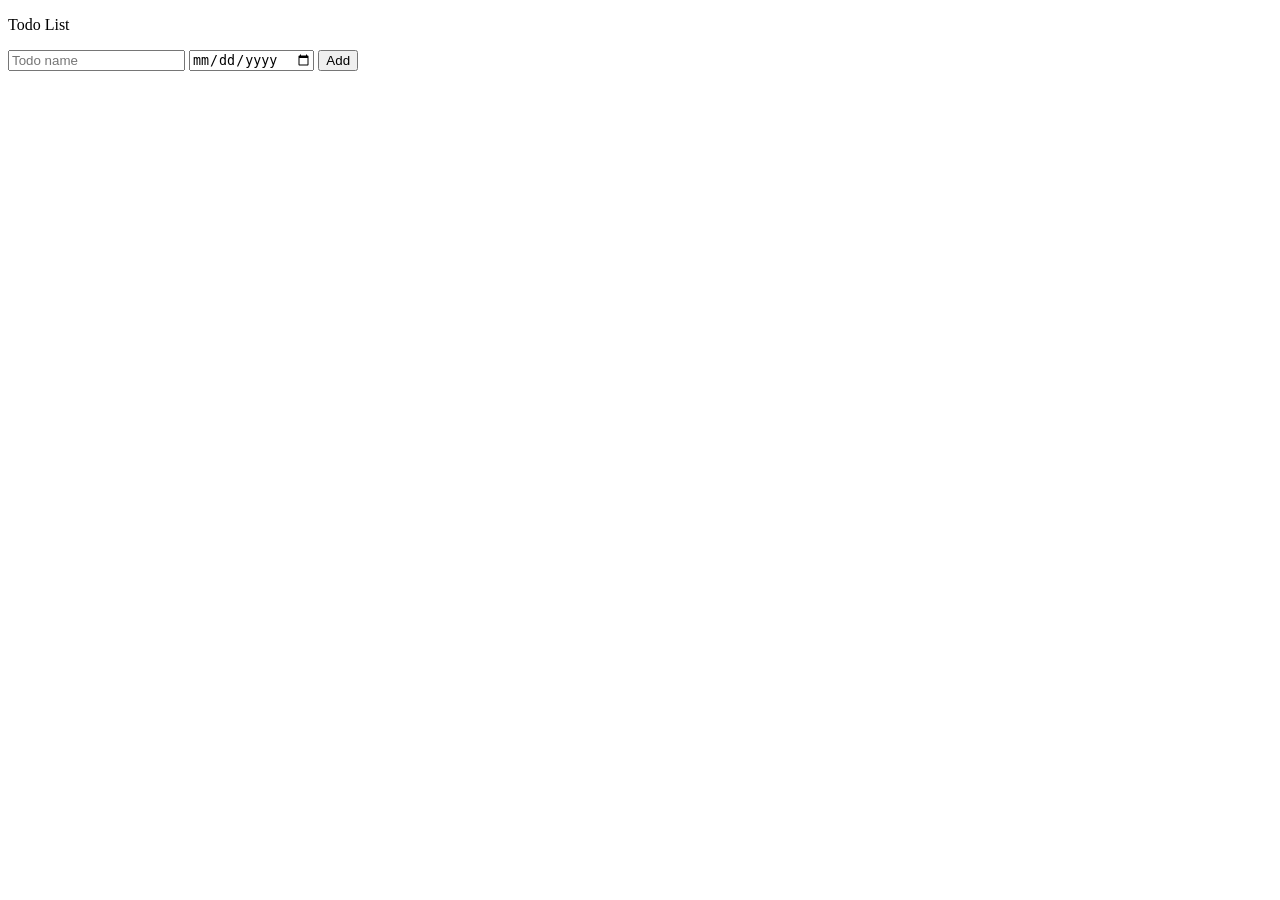
==== index.html @ 9fb5fc61 "Rename 12-todo-list .html to index.html" ====
<!DOCTYPE html>
<html lang="en">

<head>
  <meta charset="UTF-8">
  <meta name="viewport" content="width=device-width, initial-scale=1.0">
  <title>Todo List</title>
  <link rel="stylesheet" href="/styles/12-todo-list .css">
</head>

<body>
<p>
  Todo List
</p>

  <div class="todo-input-grid">
  <input placeholder="Todo name" class="js-name-input name-input">
  <input type="date"
  class="js-due-date-input due-date-input">
  <button class="add-todo-button js-add-todo-button">Add</button>
  </div>

  <div class="js-todo-list todo-grid"></div>

  <script src="/script/12-todo-list .js">
  </script>
</body>

</html>
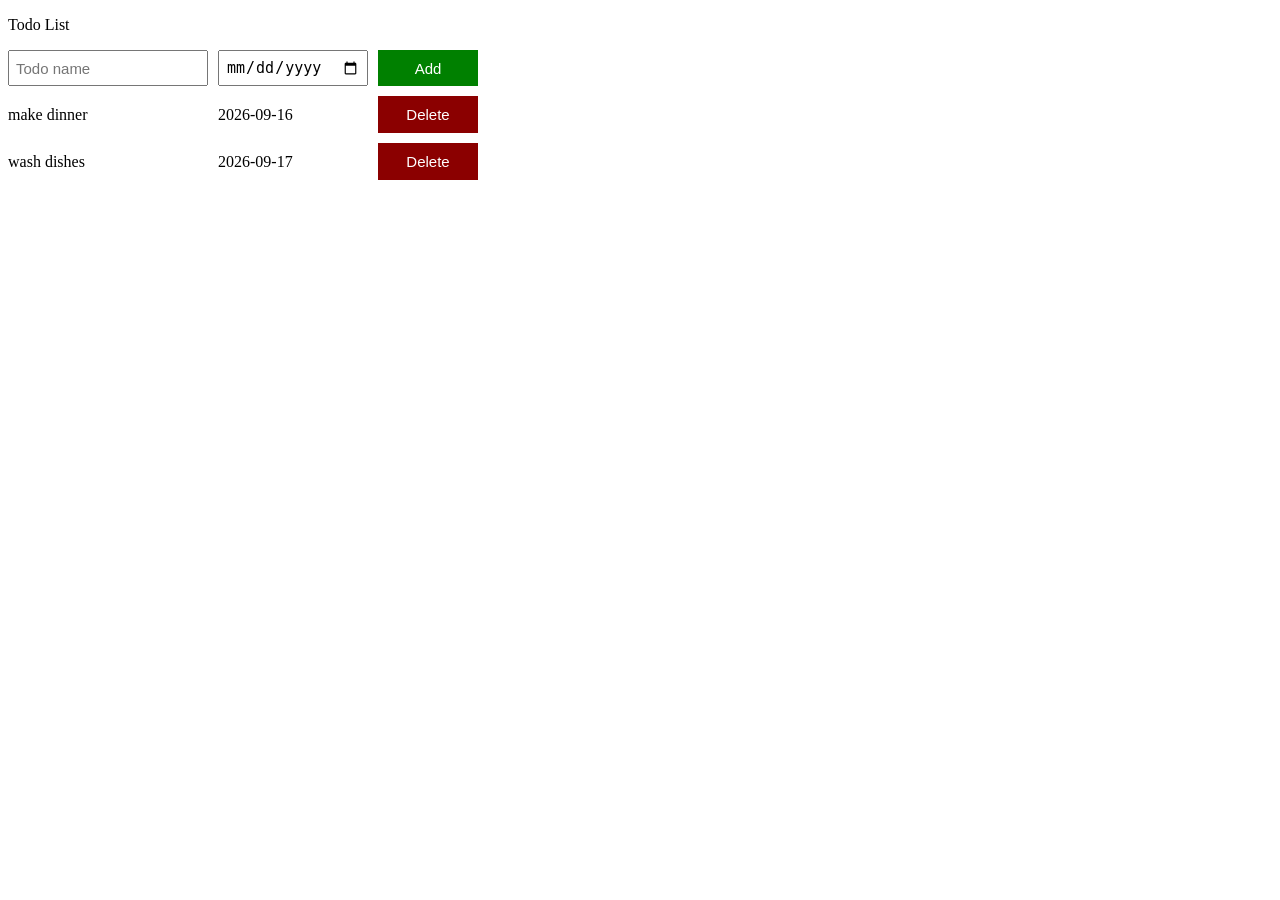
==== commit 81db735b: "Fix file paths in index.html Updated stylesheet and script file paths for the Todo List." ====
--- a/index.html
+++ b/index.html
@@ -5,7 +5,7 @@
   <meta charset="UTF-8">
   <meta name="viewport" content="width=device-width, initial-scale=1.0">
   <title>Todo List</title>
-  <link rel="stylesheet" href="/styles/12-todo-list .css">
+  <link rel="stylesheet" href="style.css">
 </head>
 
 <body>
@@ -22,7 +22,7 @@
 
   <div class="js-todo-list todo-grid"></div>
 
-  <script src="/script/12-todo-list .js">
+  <script src="script.js">
   </script>
 </body>
 
--- a/style.css
+++ b/style.css
@@ -0,0 +1,40 @@
+body{
+  font-family: Aerial;
+}
+
+.todo-grid,
+.todo-input-grid{
+  display: grid;
+  grid-template-columns: 200px 150px 100px;
+  gap: 10px;
+  align-items: center;
+}
+
+.todo-input-grid{
+  margin-bottom: 10px;
+  align-items: stretch;
+}
+
+.name-input, 
+.due-date-input{
+  font-size: 15px;
+  padding: 6px;
+}
+
+.add-todo-button{
+  background-color: green;
+  color: white;
+  border: none;
+  font-size: 15px;
+  cursor: pointer;
+}
+
+.delete-todo-button{
+  background-color:  darkred;
+  color: white;
+  border: none;
+  font-size: 15px;
+  cursor: pointer;
+  padding: 10px;
+  padding-bottom: 10px;
+}
